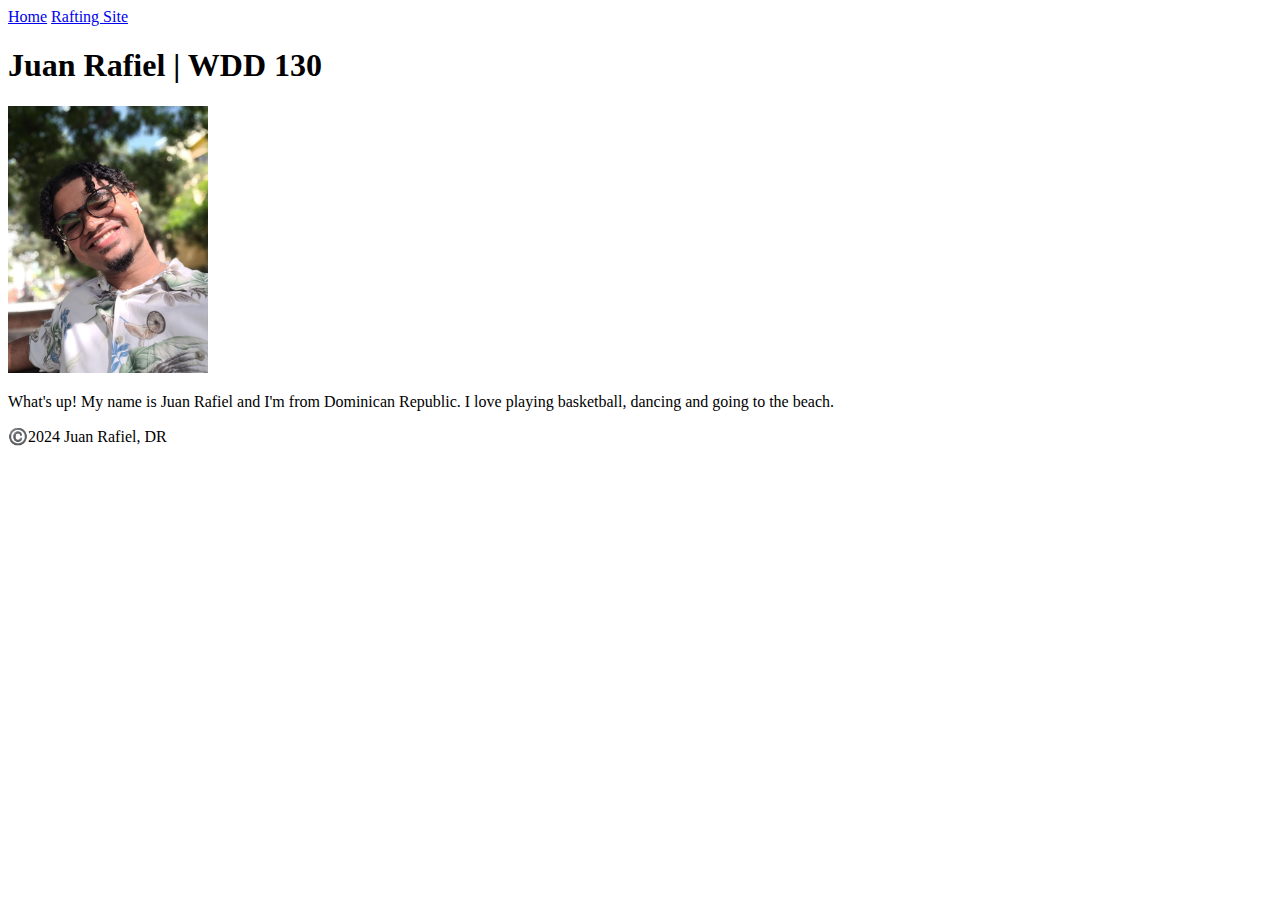
==== index.html @ 3e76b6af "first commit" ====
<!DOCTYPE html>
<html lang="en-US">
  <head>
    <meta charset="utf-8">
    <meta name="viewport" content="width=device-width,initial-scale=1.0">
    <title>Juan Rafiel | WDD 130</title>
  </head>
  <body>
    <header>
      <nav>
        <a href="#">Home</a>
        <a href="wwr/">Rafting Site</a>
      </nav>
    </header>
    <main>
      <h1>Juan Rafiel | WDD 130</h1>
      <img src="images/jr.jpg" alt="Hi, my name is Juan Rafiel" width="200">
      <p>What's up! My name is Juan Rafiel and I'm from Dominican Republic.
        I love playing basketball, dancing and going to the beach.
      </p>
    </main>
    <footer>
      <p>©️2024 Juan Rafiel, DR</p>
    </footer>
  </body>
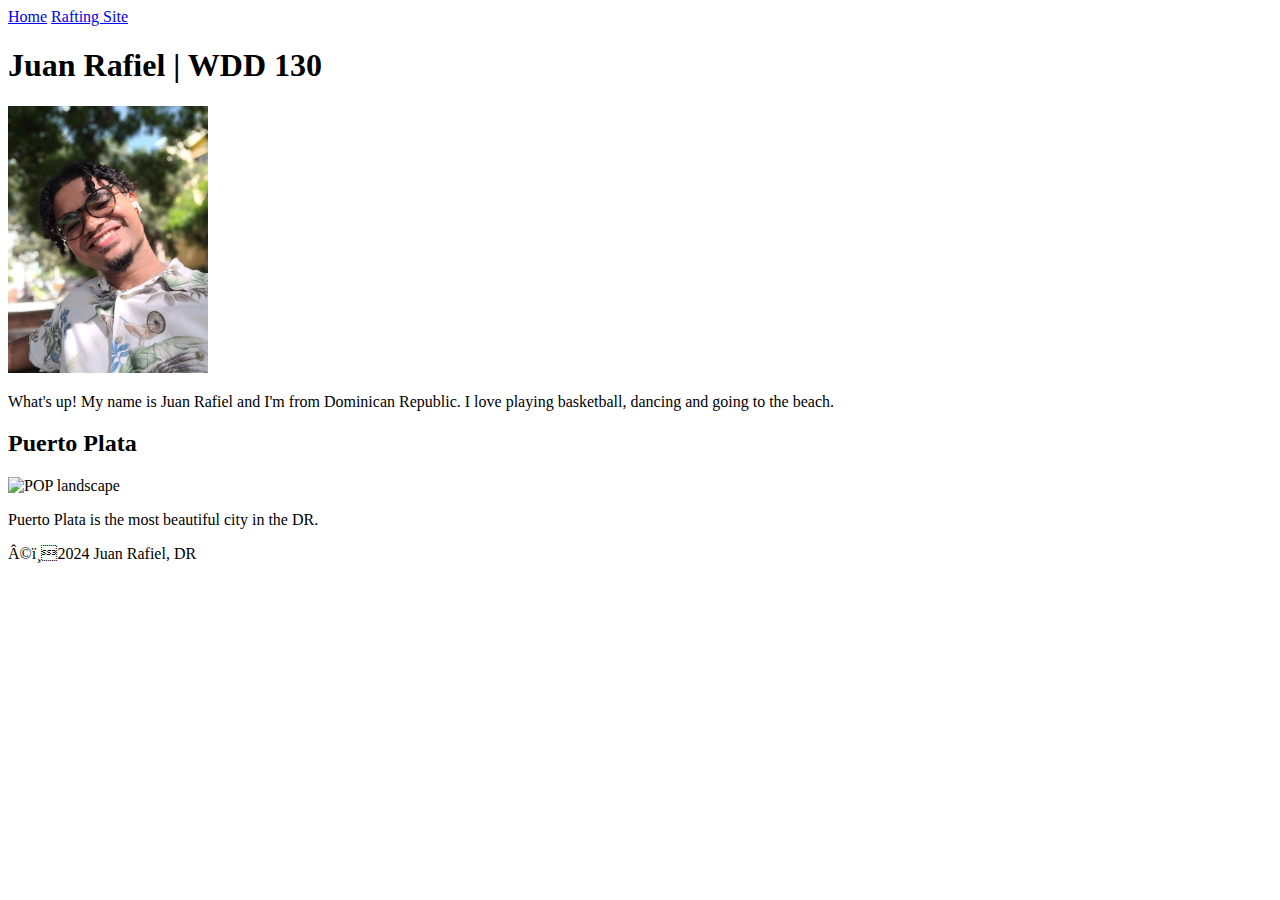
==== commit d10ac585: "new changes" ====
--- a/index.html
+++ b/index.html
@@ -1,9 +1,13 @@
 <!DOCTYPE html>
 <html lang="en-US">
-  <head>
-    <meta charset="utf-8">
-    <meta name="viewport" content="width=device-width,initial-scale=1.0">
+  <head> 
+    <meta charset="utf-u">
+    <meta name="viewport" content="widht=device-widht, initial-scale=1.0">
     <title>Juan Rafiel | WDD 130</title>
+    <meta name="description" content="Describe your home page here using keywords like your name, the course, the purpose of the page.">
+    <meta name="author" content="Juan Rafiel">
+
+    <link rel="stylesheet" href="styles/styles.css">
   </head>
   <body>
     <header>
@@ -16,9 +20,13 @@
       <h1>Juan Rafiel | WDD 130</h1>
       <img src="images/jr.jpg" alt="Hi, my name is Juan Rafiel" width="200">
       <p>What's up! My name is Juan Rafiel and I'm from Dominican Republic.
-        I love playing basketball, dancing and going to the beach.
-      </p>
+        I love playing basketball, dancing and going to the beach.</p>
     </main>
+    <aside>
+      <h2>Puerto Plata</h2>
+      <img src="images/pop.jpeg" alt="POP landscape">
+      <p> Puerto Plata is the most beautiful city in the DR.</p>
+    </aside>
     <footer>
       <p>©️2024 Juan Rafiel, DR</p>
     </footer>
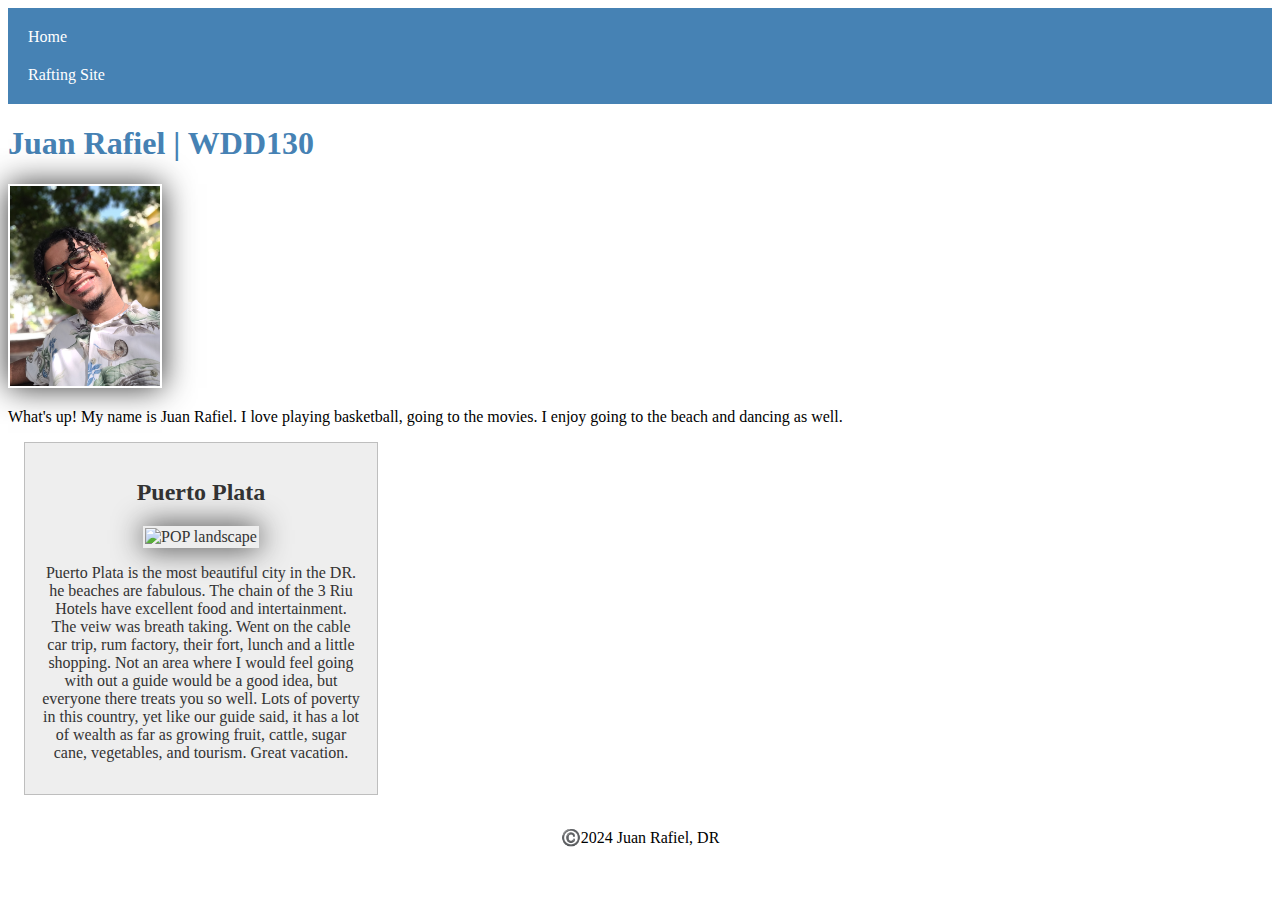
==== commit d3b4b15e: "changes" ====
--- a/index.html
+++ b/index.html
@@ -1,33 +1,36 @@
 <!DOCTYPE html>
 <html lang="en-US">
-  <head> 
-    <meta charset="utf-u">
-    <meta name="viewport" content="widht=device-widht, initial-scale=1.0">
-    <title>Juan Rafiel | WDD 130</title>
-    <meta name="description" content="Describe your home page here using keywords like your name, the course, the purpose of the page.">
-    <meta name="author" content="Juan Rafiel">
+    <head>
+        <meta charset="utf-8">
+        <meta name="viewport" content="widht=device-widht, initial-scale=1.0">
+        <title>Juan Rafiel | WDD130</title>
+        <link rel="stylesheet" href="styles/style.css">
+    </head>
 
-    <link rel="stylesheet" href="styles/styles.css">
-  </head>
-  <body>
-    <header>
-      <nav>
-        <a href="#">Home</a>
-        <a href="wwr/">Rafting Site</a>
-      </nav>
-    </header>
-    <main>
-      <h1>Juan Rafiel | WDD 130</h1>
-      <img src="images/jr.jpg" alt="Hi, my name is Juan Rafiel" width="200">
-      <p>What's up! My name is Juan Rafiel and I'm from Dominican Republic.
-        I love playing basketball, dancing and going to the beach.</p>
-    </main>
-    <aside>
-      <h2>Puerto Plata</h2>
-      <img src="images/pop.jpeg" alt="POP landscape">
-      <p> Puerto Plata is the most beautiful city in the DR.</p>
-    </aside>
-    <footer>
-      <p>©️2024 Juan Rafiel, DR</p>
-    </footer>
-  </body>+    <body>
+        <header>
+            <nav>
+                <a href="#">Home</a>
+                <a href="wwr/">Rafting Site</a>
+            </nav>
+        </header>
+        <main>
+            <h1>Juan Rafiel | WDD130</h1>
+            <img src="images/jr.jpg" alt="Hi. I'm Juan Rafiel" width="200">
+            <p>What's up! My name is Juan Rafiel. I love playing basketball, going to the 
+                movies. I enjoy going to the beach and dancing as well.</p>
+        </main>
+        <aside>
+           <h2>Puerto Plata</h2>
+           <img src="images/pop.jpeg" alt="POP landscape">
+           <p> Puerto Plata is the most beautiful city in the DR. he beaches are fabulous. 
+        The chain of the 3 Riu Hotels have excellent food and intertainment. 
+        The veiw was breath taking. Went on the cable car trip, rum factory, their fort, lunch and a little shopping. 
+        Not an area where I would feel going with out a guide would be a good idea, but everyone there treats you so well. 
+        Lots of poverty in this country, yet like our guide said, it has a lot of wealth as far as growing fruit, cattle, sugar cane, vegetables, and tourism. 
+        Great vacation.</p>
+        </aside>
+        <footer>
+            <p>©️2024 Juan Rafiel, DR</p>
+          </footer>
+    </body>--- a/styles/style.css
+++ b/styles/style.css
@@ -0,0 +1,47 @@
+nav {
+    background-color: steelblue;
+    padding: 10px;
+}
+
+nav a {
+    color: white;
+    text-decoration: none;
+    padding: 10px;
+    display: block;
+}
+
+h1 {
+    color: steelblue;
+}
+
+img {
+    width: 150px;
+    height: auto;
+    border: 1px;
+    padding: 2px;
+    box-shadow: 0 0 30px #333;
+}
+
+p {
+    padding: 0;
+}
+
+aside {
+    width: 20em;
+    margin: 1em;
+    border: 1px solid rgba(0, 0, 0, 0.2);
+    padding: 1em;
+    background-color: #eee;
+    color: #333;
+    text-align: center;
+}
+aside img {
+    width: 200px;
+    height: auto;
+}
+
+footer {
+    margin-top: 1em;
+    border-top: 1px solid #0000;
+    text-align: center;
+}